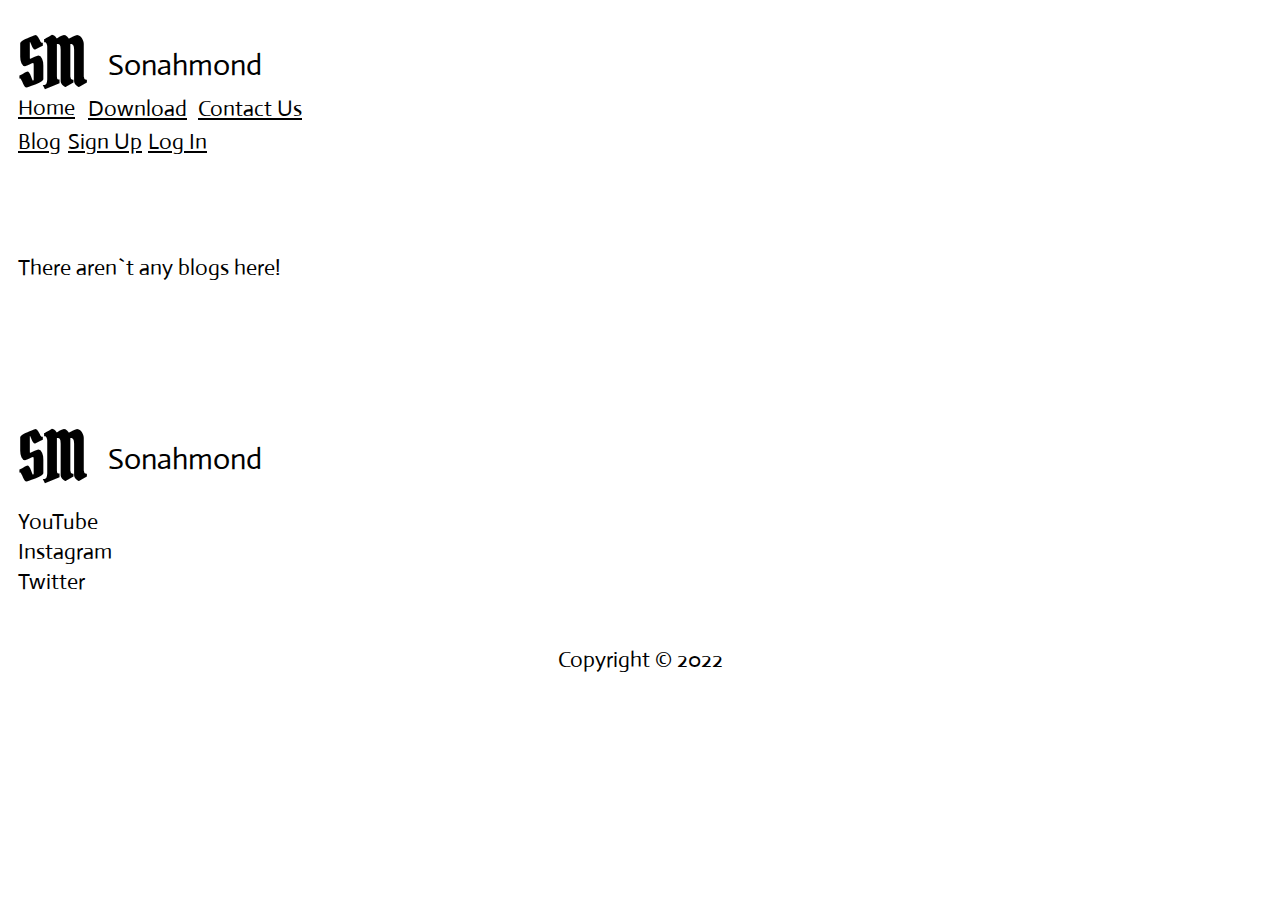
==== Blog/index.html @ 6858a566 "Add files via upload" ====
<!doctype html>
<html dir="ltr" lang="en">
<head>
    <meta name="keywords" content="Sonahmond, Blogs">
    <meta name="description" content="Sonahmond: Blogs.">
    <meta name="viewport" content="width=device-width, intial-scale 1.0">
    <meta charset="utf-8">
    
    <title>Sonahmond - Blog</title>
    
    <link rel="stylesheet" type="text/css" href="Style/index.css">
    <link rel="icon" type="favicon/ico" href="Images/favicon.ico">
    <link rel="preconnect" href="https://fonts.googleapis.com">
    <link rel="preconnect" href="https://fonts.gstatic.com" crossorigin>
    <link rel="stylesheet" href="https://fonts.googleapis.com/css2?family=Bokor&display=swap">
    <link rel="stylesheet" href="https://fonts.googleapis.com/css2?family=Actor&display=swap">
    
    <script type="text/javascript" src="JavaScript/index.js"></script>
</head>
<body>
    <header id="header" class="header">
    <h1 id="heading" class="heading">SM</h1>
    <br>
    <p id="text" class="text">Sonahmond</p>
    <br>
        <a id="home" class="home" href="https://sonahmond.github.io">Home</a>
        <br>
        <a id="download" class="download" href="https://sonahmond.github.io/Download/">Download</a>
        <br>
        <a id="contact-us" class="contact-us" href="https://sonahmond.github.io/Contact/">Contact Us</a>
        <br>
        <a id="blog" class="blog" href="https://sonahmond.github.io/Blog/">Blog</a>
        <br>
        <a id="registration" class="registration" href="https://sonahmond.github.io/Registration/">Sign Up</a>
        <br>
        <a id="login" class="login" href="https://sonahmond.github.io/Login/">Log In</a>
    </header>
    <main>
    <p id="heading-2" class="heading-2">There aren`t any blogs here!</p>
    <br>
    <h1 id="down-heading" class="down-heading">SM</h1>
    <br>
    <p id="down-heading-2" class="down-heading-2">Sonahmond</p>
    <br>
    <a id="youtube" class="youtube" href="#">YouTube</a>
    <a id="instagram" class="instagram" href="#">Instagram</a>
    <a id="twitter" class="twitter" href="#">Twitter</a>
    <br>
        <center><p id="down-text" class="down-text">Copyright © 2022</p></center>
    </main>
</body>
</html>
---- Blog/Style/index.css ----
#heading {
    position: absolute;
    padding: 0;
    margin: 0;
    font-family: 'Bokor';
    font-size: 64px;
    margin-left: 10px;
}

#text {
    position: absolute;
    padding: 0;
    margin: 0;
    font-family: 'Actor';
    font-size: 30px;
    margin-left: 100px;
    margin-top: 20px;
}

#home {
    position: absolute;
    padding: 0;
    margin: 0;
    font-family: 'Actor';
    font-size: 22px;
    color: #000;
    margin-left: 10px;
    margin-top: 50px;
}

#download {
    position: absolute;
    padding: 0;
    margin: 0;
    font-family: 'Actor';
    font-size: 22px;
    color: #000;
    margin-left: 80px;
    margin-top: 33px;
}

#contact-us {
    position: absolute;
    padding: 0;
    margin: 0;
    font-family: 'Actor';
    font-size: 22px;
    color: #000;
    margin-left: 190px;
    margin-top: 15px;
}

#blog {
    position: absolute;
    padding: 0;
    margin: 0;
    font-family: 'Actor';
    font-size: 22px;
    color: #000;
    margin-left: 10px;
    margin-top: 30px;
}

#registration {
    position: absolute;
    padding: 0;
    margin: 0;
    font-family: 'Actor';
    font-size: 22px;
    color: #000;
    margin-left: 60px;
    margin-top: 12px;
}

#login {
    position: absolute;
    padding: 0;
    margin: 0;
    font-family: 'Actor';
    font-size: 22px;
    color: #000;
    margin-left: 140px;
    margin-top: -6px;
}

#heading-2 {
    position: absolute;
    padding: 0;
    margin: 0;
    font-family: "Actor";
    font-size: 22px;
    margin-left: 10px;
    margin-top: 120px;
}

#down-heading {
    position: absolute;
    padding: 0;
    margin: 0;
    font-family: 'Bokor';
    font-size: 64px;
    margin-left: 10px;
    margin-top: 250px;
}

#down-heading-2 {
    position: absolute;
    padding: 0;
    margin: 0;
    font-family: 'Actor';
    font-size: 30px;
    margin-left: 100px;
    margin-top: 270px;
}

#youtube {
    position: absolute;
    padding: 0;
    margin: 0;
    font-family: 'Actor';
    font-size: 22px;
    color: #000;
    text-decoration: none;
    margin-top: 320px;
    margin-left: 10px;
}

#instagram {
    position: absolute;
    padding: 0;
    margin: 0;
    font-family: 'Actor';
    font-size: 22px;
    color: #000;
    text-decoration: none;
    margin-top: 350px;
    margin-left: 10px;
}

#twitter {
    position: absolute;
    padding: 0;
    margin: 0;
    font-family: 'Actor';
    font-size: 22px;
    color: #000;
    text-decoration: none;
    margin-top: 380px;
    margin-left: 10px;
}

#down-text {
    position: relative;
    padding: 0;
    margin: 0;
    font-family: "Actor";
    font-size: 22px;
    margin-top: 440px;
}
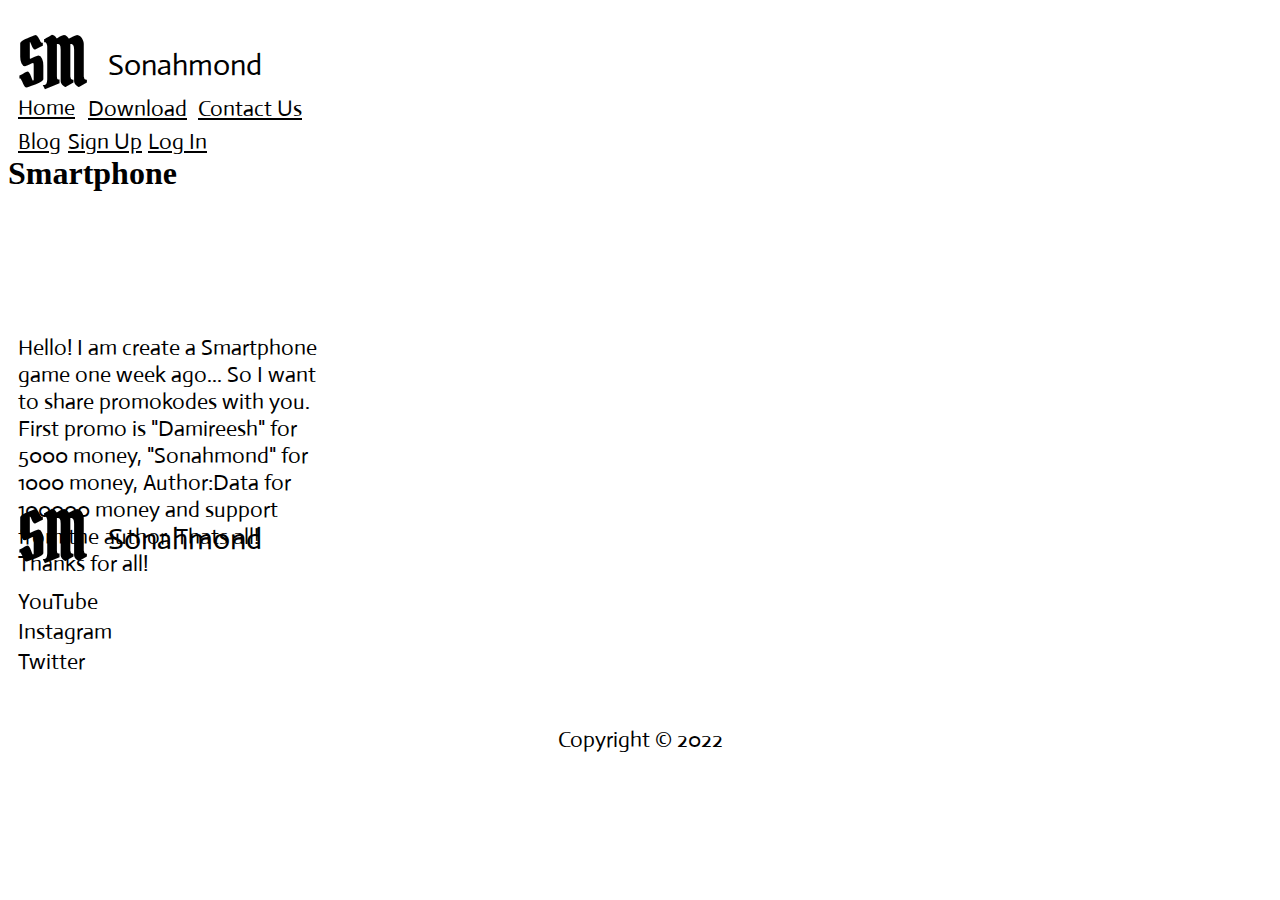
==== commit 0227f382: "Update index.html" ====
--- a/Blog/index.html
+++ b/Blog/index.html
@@ -36,7 +36,8 @@
         <a id="login" class="login" href="https://sonahmond.github.io/Login/">Log In</a>
     </header>
     <main>
-    <p id="heading-2" class="heading-2">There aren`t any blogs here!</p>
+    <h1 id="heading-5">Smartphone</h1>
+    <p id="heading-2" class="heading-2">Hello! I am create a Smartphone<br>game one week ago... So I want<br>to share promokodes with you.<br>First promo is "Damireesh" for<br>5000 money, "Sonahmond" for<br>1000 money, Author:Data for<br>100000 money and support<br>from the author. Thats all!<br>Thanks for all!</p>
     <br>
     <h1 id="down-heading" class="down-heading">SM</h1>
     <br>
@@ -49,4 +50,4 @@
         <center><p id="down-text" class="down-text">Copyright © 2022</p></center>
     </main>
 </body>
-</html>+</html>
